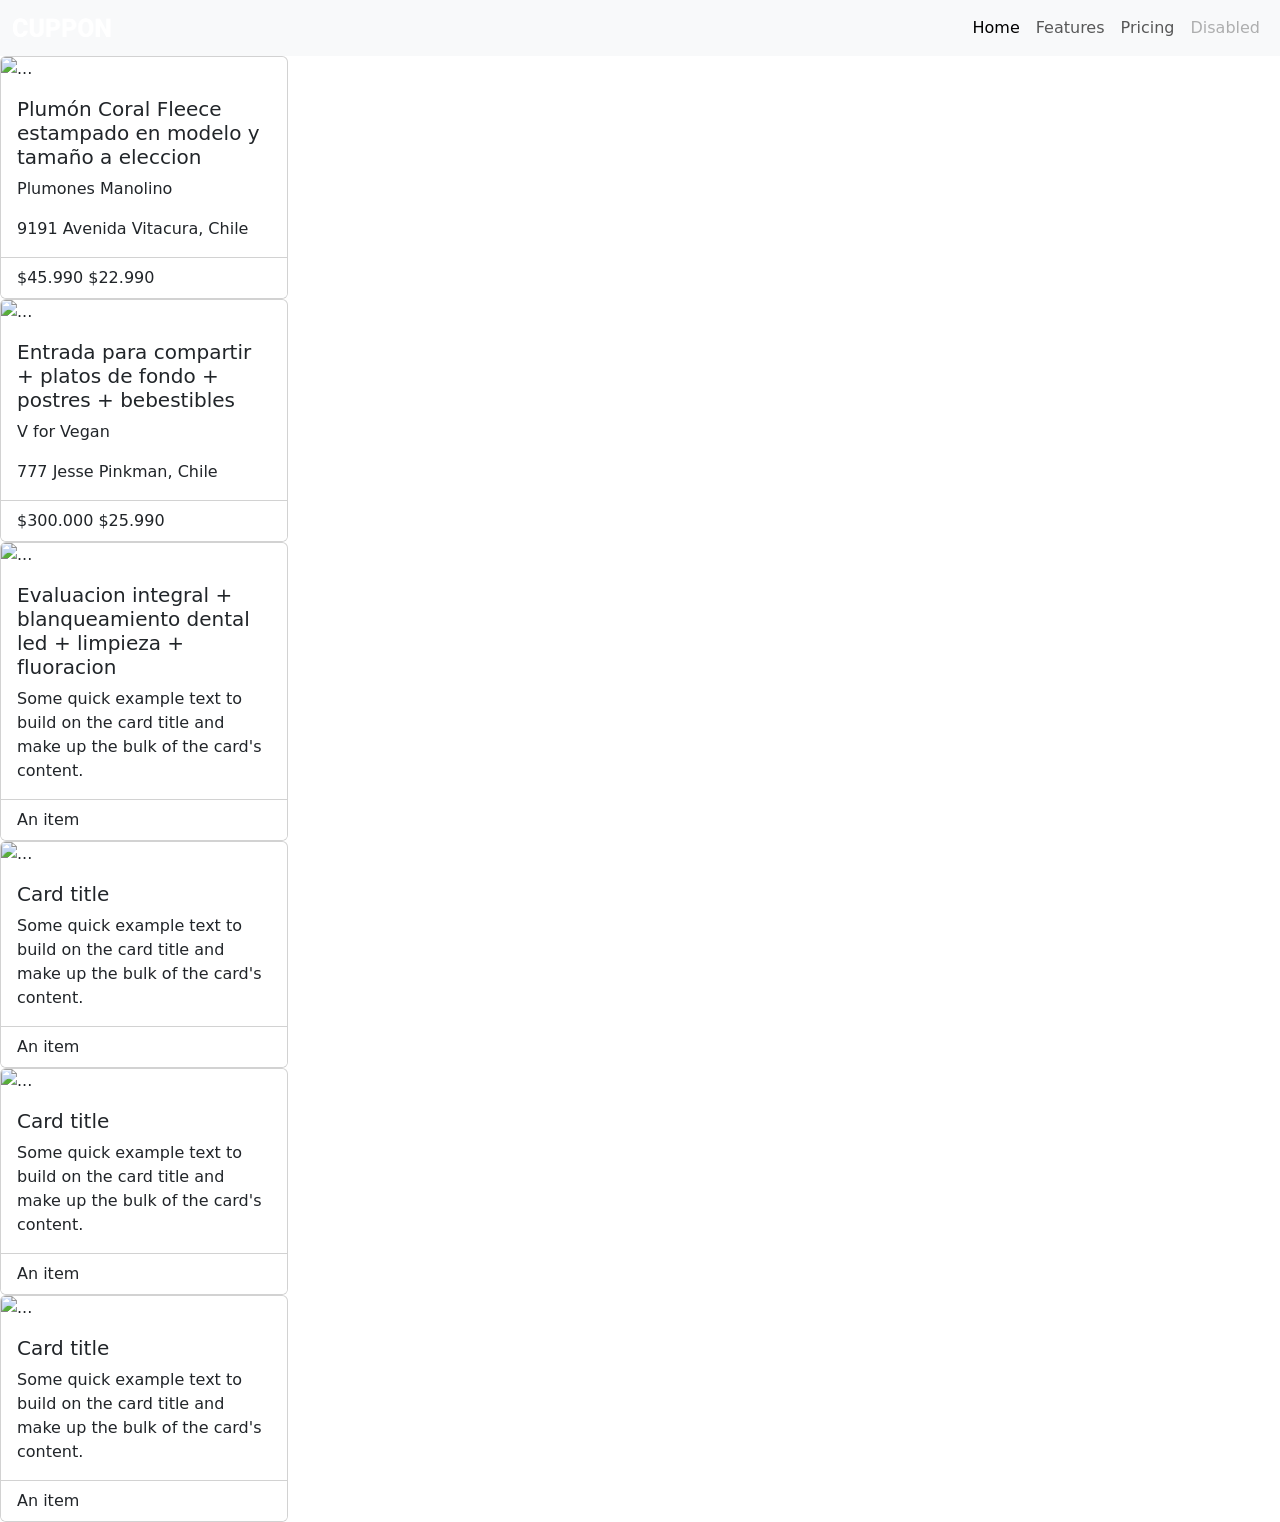
==== index.html @ 26e0b2be "commit1" ====
<!DOCTYPE html>
<html lang="es">
<head>
    <meta charset="UTF-8">
    <meta name="viewport" content="width=device-width, initial-scale=1.0">
    <title>Document</title>
    <link rel="stylesheet" href="/css/style.css">
    <link href="https://cdn.jsdelivr.net/npm/bootstrap@5.3.5/dist/css/bootstrap.min.css" rel="stylesheet" integrity="sha384-SgOJa3DmI69IUzQ2PVdRZhwQ+dy64/BUtbMJw1MZ8t5HZApcHrRKUc4W0kG879m7" crossorigin="anonymous">
<script src="https://cdn.jsdelivr.net/npm/bootstrap@5.3.5/dist/js/bootstrap.bundle.min.js" integrity="sha384-k6d4wzSIapyDyv1kpU366/PK5hCdSbCRGRCMv+eplOQJWyd1fbcAu9OCUj5zNLiq" crossorigin="anonymous"></script>
</head>
<header>
    <nav class="navbar navbar-expand-lg bg-body-tertiary">
        <div class="container-fluid">
          <img class="cuppon1" src="img/logo-white.png" alt="titulo">
            <div class="navbar-nav">
              <a class="nav-link active" aria-current="page" href="#">Home</a>
              <a class="nav-link" href="#">Features</a>
              <a class="nav-link" href="#">Pricing</a>
              <a class="nav-link disabled" aria-disabled="true">Disabled</a>
            </div>
        </div>
    </nav>
<body>

    <section class="galeria">
        <div class="card" style="width: 18rem;">
            <img src="..." class="card-img-top" alt="...">
            <div class="card-body">
              <h5 class="card-title">Plumón Coral Fleece estampado en modelo y tamaño a eleccion</h5>
              <p class="card-text">Plumones Manolino</p>
              <p class="card-text">9191 Avenida Vitacura, Chile</p>
            </div>
            <ul class="list-group list-group-flush">
              <li class="list-group-item">$45.990 $22.990</li>
            </ul>
          </div>
          <div class="card" style="width: 18rem;">
            <img src="..." class="card-img-top" alt="...">
            <div class="card-body">
              <h5 class="card-title">Entrada para compartir + platos de fondo + postres + bebestibles</h5>
              <p class="card-text">V for Vegan</p>
              <p class="card-text">777 Jesse Pinkman, Chile</p>
            </div>
            <ul class="list-group list-group-flush">
              <li class="list-group-item">$300.000  $25.990</li>
            </ul>
          </div>
          <div class="card" style="width: 18rem;">
            <img src="..." class="card-img-top" alt="...">
            <div class="card-body">
              <h5 class="card-title">Evaluacion integral + blanqueamiento dental led + limpieza + fluoracion</h5>
              <p class="card-text">Some quick example text to build on the card title and make up the bulk of the card's content.</p>
            </div>
            <ul class="list-group list-group-flush">
              <li class="list-group-item">An item</li>
            </ul>
          </div>
          <div class="card" style="width: 18rem;">
            <img src="..." class="card-img-top" alt="...">
            <div class="card-body">
              <h5 class="card-title">Card title</h5>
              <p class="card-text">Some quick example text to build on the card title and make up the bulk of the card's content.</p>
            </div>
            <ul class="list-group list-group-flush">
              <li class="list-group-item">An item</li>
            </ul>
          </div>
          <div class="card" style="width: 18rem;">
            <img src="..." class="card-img-top" alt="...">
            <div class="card-body">
              <h5 class="card-title">Card title</h5>
              <p class="card-text">Some quick example text to build on the card title and make up the bulk of the card's content.</p>
            </div>
            <ul class="list-group list-group-flush">
              <li class="list-group-item">An item</li>
            </ul>
          </div>
          <div class="card" style="width: 18rem;">
            <img src="..." class="card-img-top" alt="...">
            <div class="card-body">
              <h5 class="card-title">Card title</h5>
              <p class="card-text">Some quick example text to build on the card title and make up the bulk of the card's content.</p>
            </div>
            <ul class="list-group list-group-flush">
              <li class="list-group-item">An item</li>
            </ul>
          </div>
          
    </section>

    <section>

    </section>

</body>
</header>
</html>
---- css/style.css ----
.cuppon1 {
    width: 100px;
    height: auto;
  }
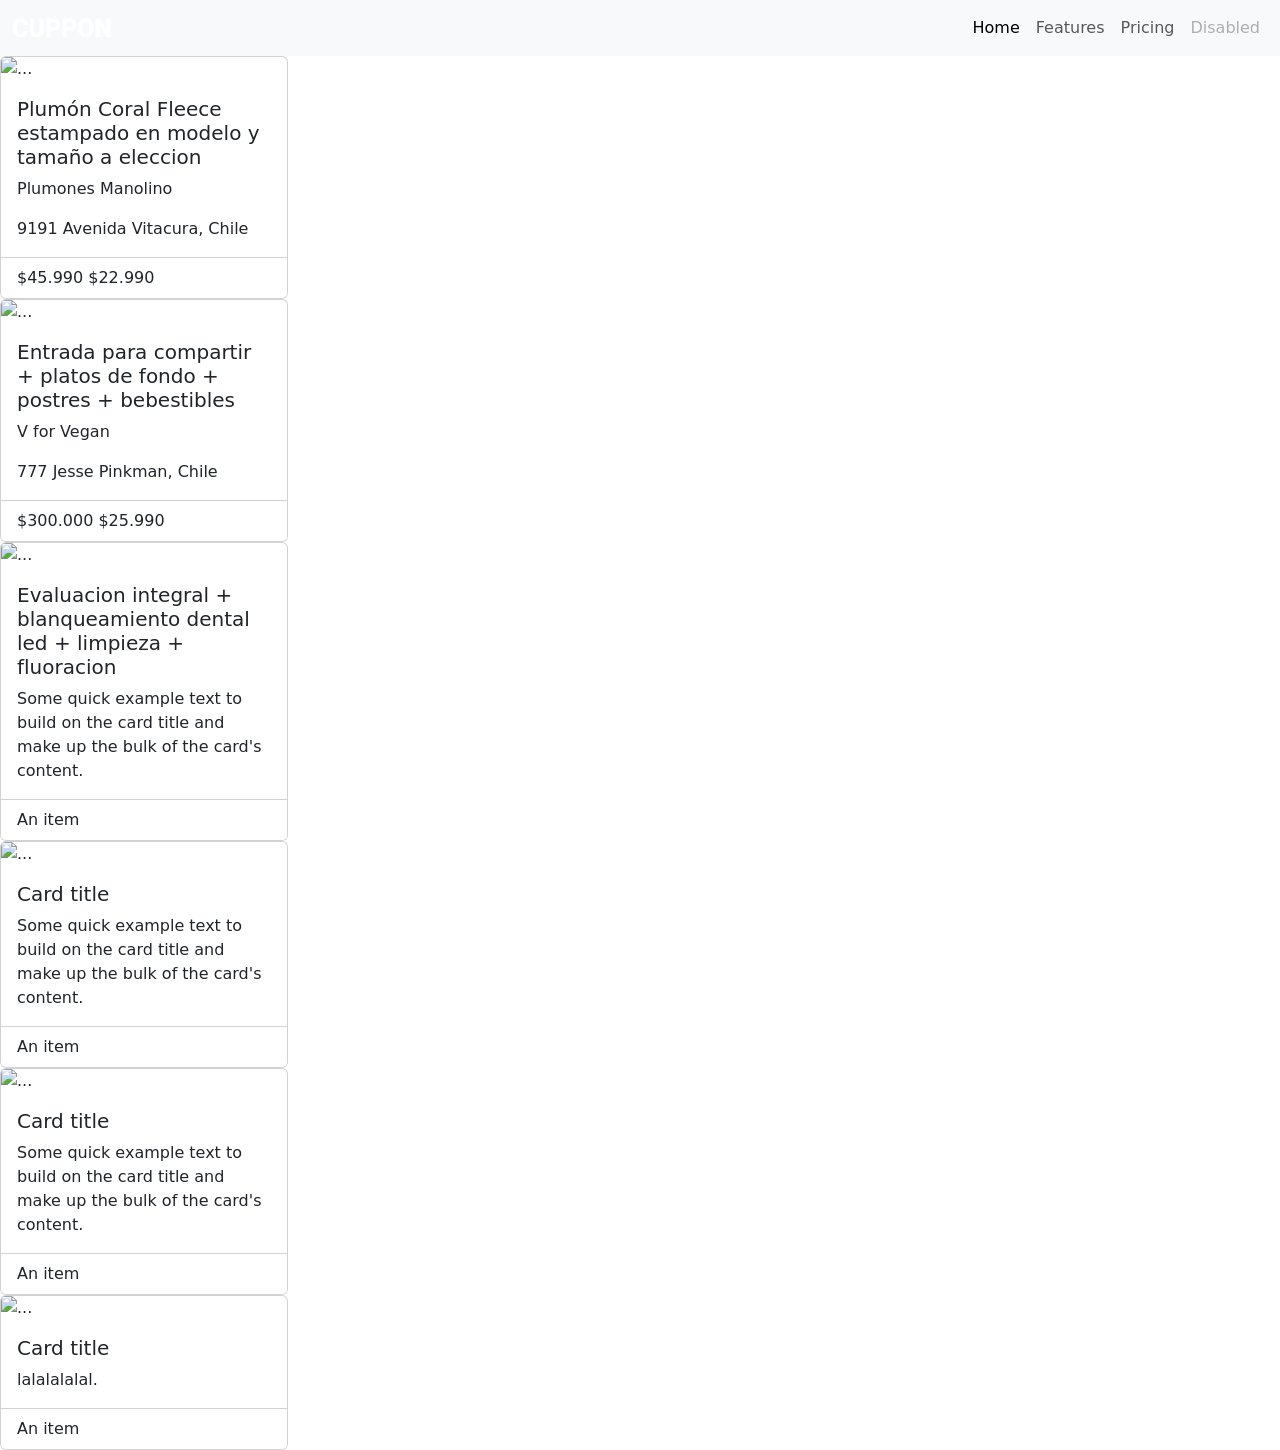
==== commit 73197487: "cambio de nombre" ====
--- a/index.html
+++ b/index.html
@@ -79,7 +79,7 @@
             <img src="..." class="card-img-top" alt="...">
             <div class="card-body">
               <h5 class="card-title">Card title</h5>
-              <p class="card-text">Some quick example text to build on the card title and make up the bulk of the card's content.</p>
+              <p class="card-text">lalalalalal.</p>
             </div>
             <ul class="list-group list-group-flush">
               <li class="list-group-item">An item</li>
